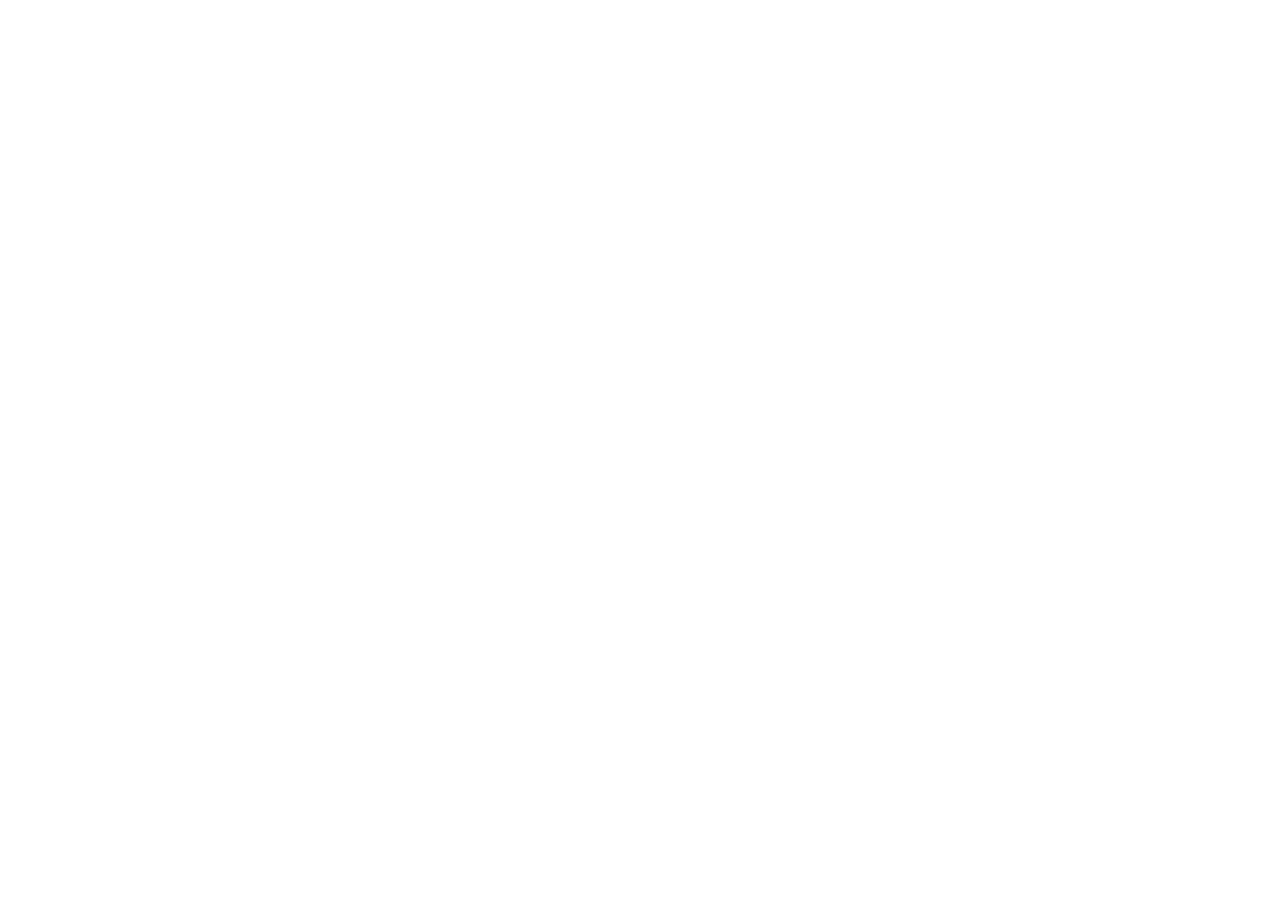
==== assignment_four/index.html @ fbb4c81d "ready to js" ====
<!DOCTYPE html>
<html lang="en">
<head>
    <meta charset="UTF-8">
    <meta name="viewport" content="width=device-width, initial-scale=1.0">
    <link rel="stylesheet" type="text/css" href="style/index.css" />
    <script src="script/carousel.js" defer></script>
    <title>Assignment Four</title>
</head>
<body>
    
</body>
</html>
---- assignment_four/style/index.css ----
*, body {
    margin: 0;
    padding: 0;
}
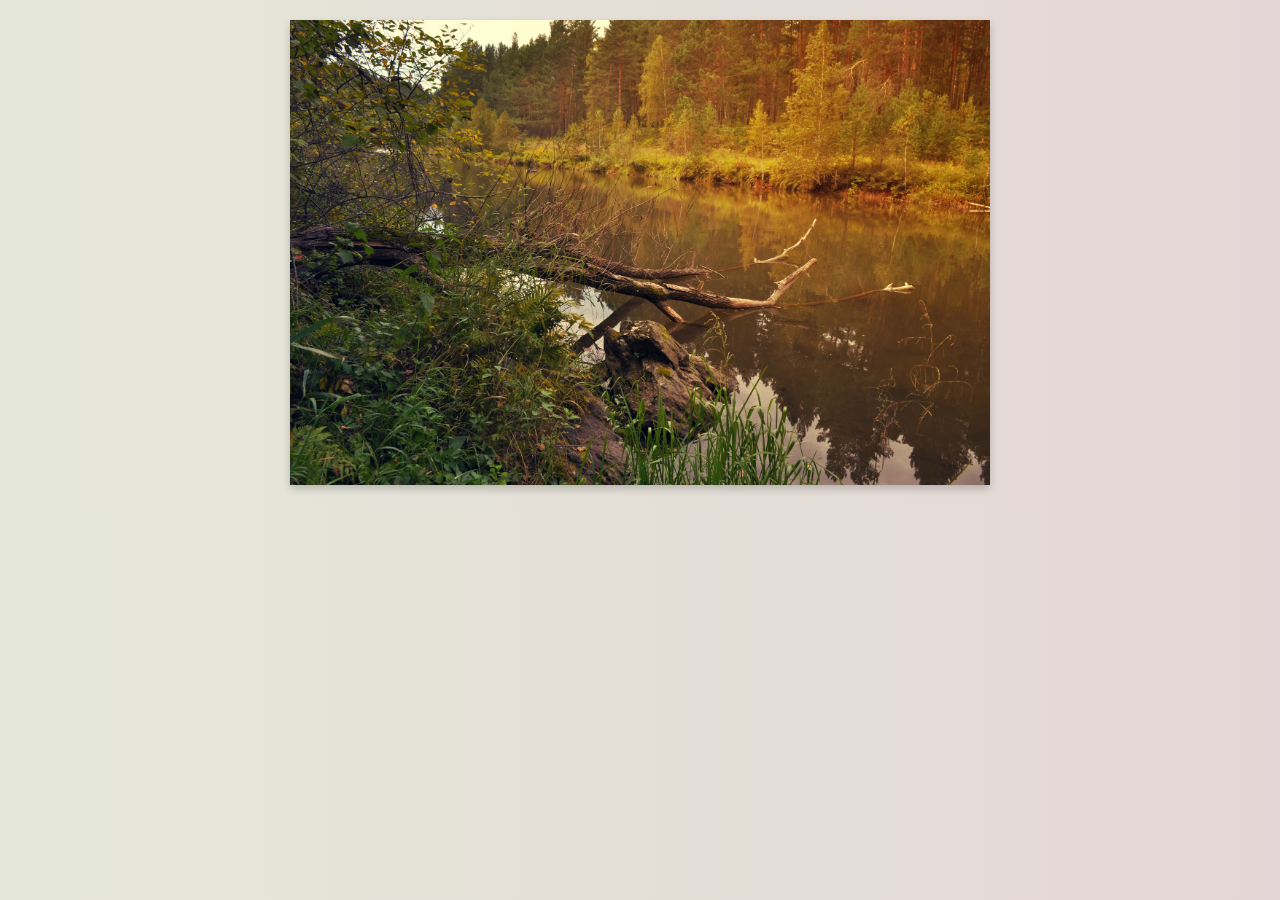
==== commit abbe50d5: "worst autoslideshow youve ever seen" ====
--- a/assignment_four/index.html
+++ b/assignment_four/index.html
@@ -4,10 +4,19 @@
     <meta charset="UTF-8">
     <meta name="viewport" content="width=device-width, initial-scale=1.0">
     <link rel="stylesheet" type="text/css" href="style/index.css" />
-    <script src="script/carousel.js" defer></script>
+        <script src="script/carousel.js" defer></script>
+
     <title>Assignment Four</title>
 </head>
 <body>
-    
+    <div id="carouselContainer">
+        <div id="carousel">
+            <div class="carouselItem transition"><img src="asset/imageOne.jpg" alt="A forest"></div>
+            <div class="carouselItem transition"><img src="asset/imageTwo.jpg" alt="A forest"></div>
+            <div class="carouselItem transition"><img src="asset/imageThree.jpg" alt="A forest"></div>
+            <div class="carouselItem transition"><img src="asset/imageFour.jpg" alt="A forest"></div>
+            <div class="carouselItem transition"><img src="asset/imageFive.jpg" alt="A forest"></div>
+        </div>
+    </div>
 </body>
 </html>
--- a/assignment_four/style/index.css
+++ b/assignment_four/style/index.css
@@ -1,4 +1,38 @@
-*, body {
+body {
     margin: 0;
     padding: 0;
+    background-image: linear-gradient(to right, #e5e8d9, #e4d6d6);
+}
+
+#carouselContainer {
+    width: 100%;
+    overflow: hidden;
+    display: flex;
+    justify-content: center;
+    align-items: center;
+    padding: 20px 0;
+}
+
+#carousel {
+    display: flex;
+    flex-direction: column;
+}
+.carouselItem {
+    min-width: 300px;
+    max-width: 700px;
+    margin: 0 10px;
+}
+.carouselItem img {
+    width: 100%;
+    box-shadow: 0 4px 8px rgba(0, 0, 0, 0.2);
+}
+
+.transition {
+  animation-name: fade;
+  animation-duration: 1.5s;
+}
+
+@keyframes fade {
+  from {opacity: .4} 
+  to {opacity: 1}
 }
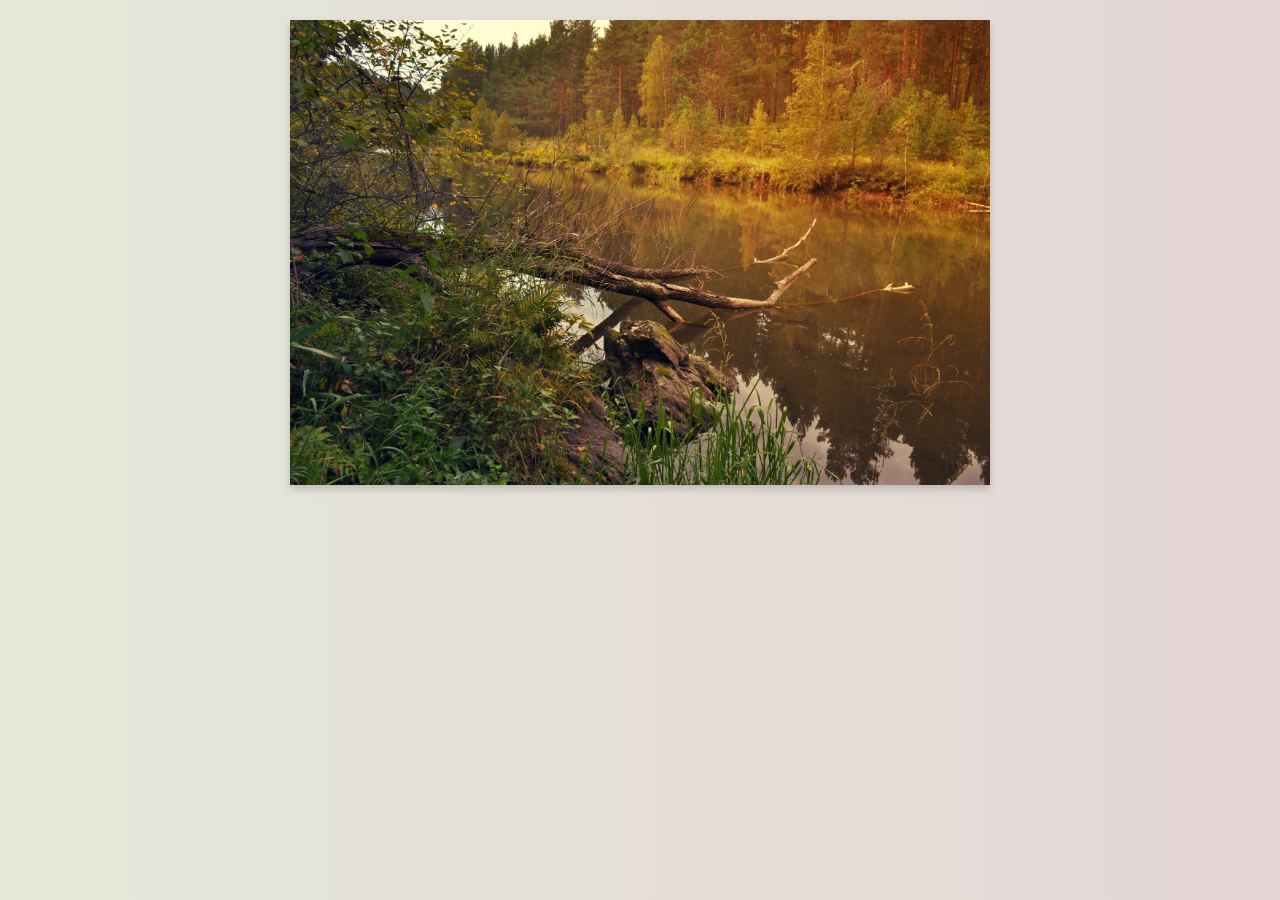
==== commit 080f59f6: "carousel" ====
--- a/assignment_four/index.html
+++ b/assignment_four/index.html
@@ -11,11 +11,11 @@
 <body>
     <div id="carouselContainer">
         <div id="carousel">
-            <div class="carouselItem transition"><img src="asset/imageOne.jpg" alt="A forest"></div>
-            <div class="carouselItem transition"><img src="asset/imageTwo.jpg" alt="A forest"></div>
-            <div class="carouselItem transition"><img src="asset/imageThree.jpg" alt="A forest"></div>
-            <div class="carouselItem transition"><img src="asset/imageFour.jpg" alt="A forest"></div>
-            <div class="carouselItem transition"><img src="asset/imageFive.jpg" alt="A forest"></div>
+            <div class="carouselItem "><img src="asset/imageOne.jpg" alt="A forest"></div>
+            <div class="carouselItem "><img src="asset/imageTwo.jpg" alt="A forest"></div>
+            <div class="carouselItem "><img src="asset/imageThree.jpg" alt="A forest"></div>
+            <div class="carouselItem "><img src="asset/imageFour.jpg" alt="A forest"></div>
+            <div class="carouselItem "><img src="asset/imageFive.jpg" alt="A forest"></div>
         </div>
     </div>
 </body>
--- a/assignment_four/style/index.css
+++ b/assignment_four/style/index.css
@@ -24,15 +24,22 @@
 }
 .carouselItem img {
     width: 100%;
-    box-shadow: 0 4px 8px rgba(0, 0, 0, 0.2);
+    height: auto;
+    box-shadow: 0 4px 8px rgba(0, 0, 0, 0.18);
 }
 
-.transition {
-  animation-name: fade;
-  animation-duration: 1.5s;
+.fadeIn {
+    animation: fadeInAnimation .3s ease-in forwards;
+}
+@keyframes fadeInAnimation {
+    from { opacity: 0; }
+    to { opacity: 1; }
 }
 
-@keyframes fade {
-  from {opacity: .4} 
-  to {opacity: 1}
+.fadeOut {
+    animation: fadeOutAnimation 1s ease-out forwards;
+}
+@keyframes fadeOutAnimation {
+    from { opacity: 1; }
+    to { opacity: 0; }
 }
